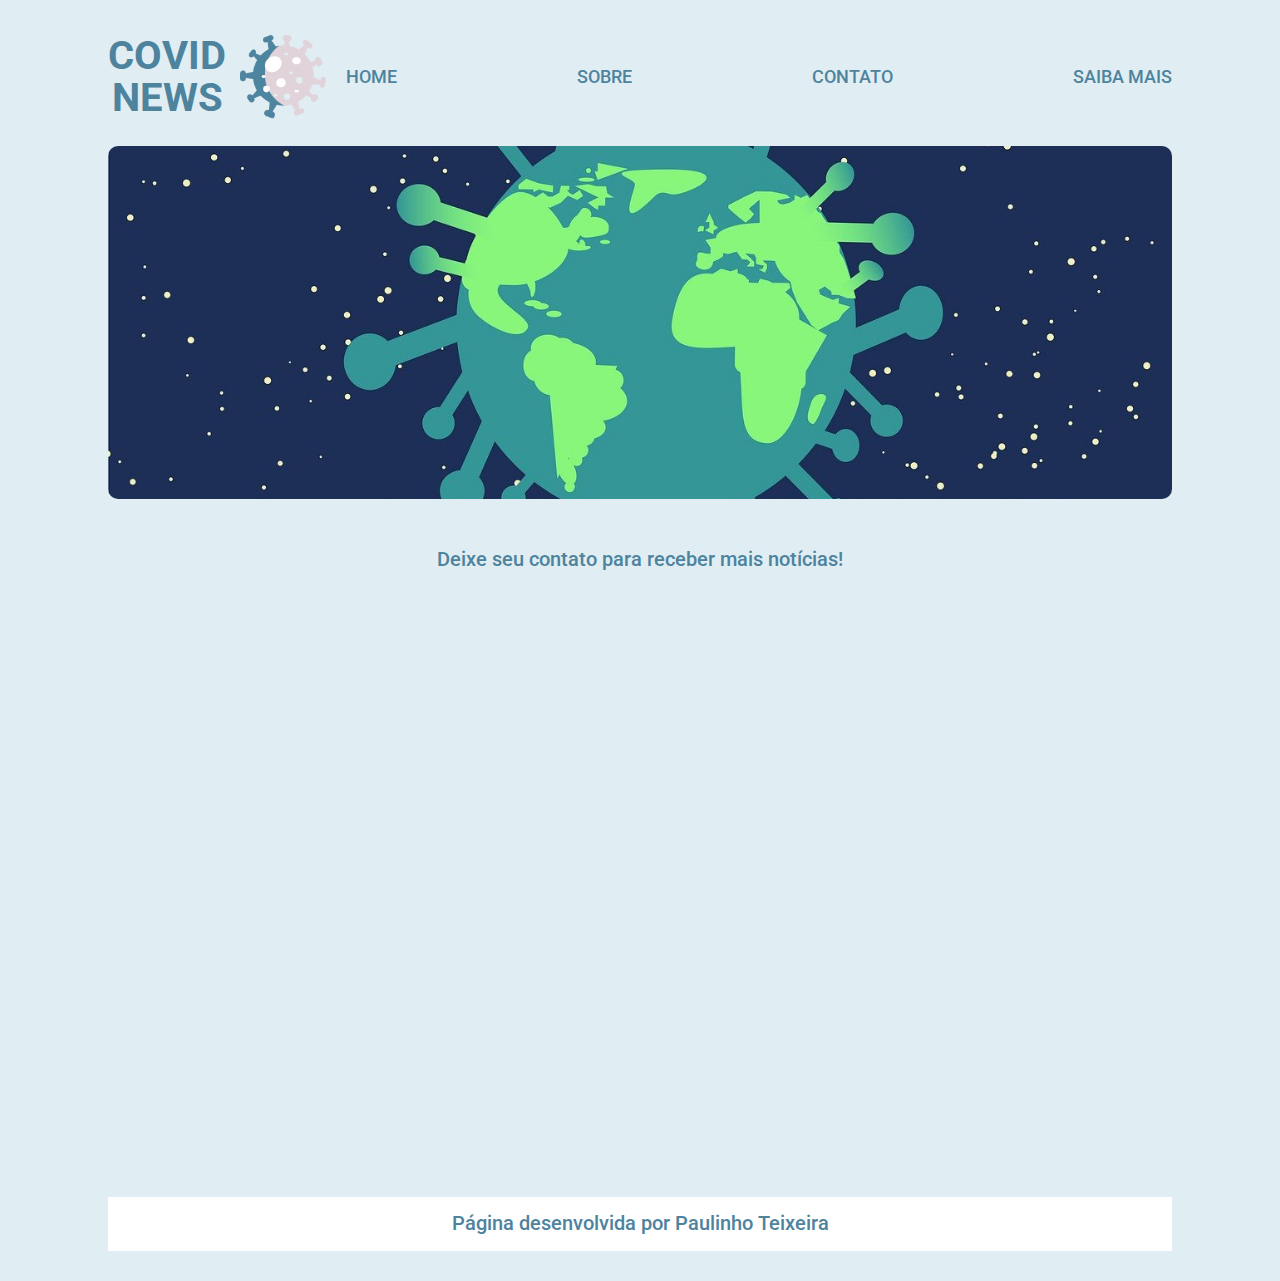
==== contato.html @ 4fcb5ef8 "adicionado os arquivos contato.html e contato.css" ====
<html>

<head>
  <title>COVID NEWS</title>
  <link rel="stylesheet" href="main.css" />
  <link rel="stylesheet" href="sobre.css" />
  <link rel="preconnect" href="https://fonts.gstatic.com" />
  <link href="https://fonts.googleapis.com/css2?family=Roboto:ital,wght@0,400;0,500;1,700&display=swap"
    rel="stylesheet" />
</head>

<body>
  <div id="cabecalho">
    <div id="logoDaPagina">
      <h1>COVID NEWS</h1>
      <img id="logocovidnews" src="images/logocovidnews.png" alt="" />
    </div>

    <div id="navbar">
      <a href="index.html">HOME</a>
      <a href="sobre.html">SOBRE</a>
      <a href="contato.html">CONTATO</a>
      <a href="saibamais.html">SAIBA MAIS</a>

    </div>
  </div>
  <img id="bannercovid" src="images/bannercovid.jpg"
    alt="Banner com um desenho do planeta terra representado pelo vírus" />
  <h2 id="noticiasPrincipais">Deixe seu contato para receber mais notícias!</h2>

  <div id="formulario">
    <iframe
      src="https://docs.google.com/forms/d/e/1FAIpQLSff9MP_lwy3tgzRaRbXeVfqUrgXyRUQPbebsujgN4srwHpmbA/viewform?embedded=true"
      width="640" height="580" frameborder="0" marginheight="0" marginwidth="0">Carregando…</iframe>
  </div>
  <div id="rodape">

    <h2>Página desenvolvida por</h2>
    <a href="https://www.linkedin.com/in/pauloteixeiraoliveira/">Paulinho Teixeira</a>
  </div>
  </div>
</body>

</html>
---- main.css ----
body {
  background: #e0eef3;
  padding-left: 100px;
  padding-right: 100px;
}

#cabecalho {
  display: flex;
  justify-content: space-between;
  align-items: center;
}

#logoDaPagina {
  display: flex;
  justify-content: flex-start;
  align-items: center;
}
#logocovidnews {
  width: 86px;
  height: 85px;
  margin-left: 20px;
}

#navbar {
  display: flex;
  justify-content: space-between;
  width: 100%;
  margin-left: 20px;
}

a {
  font-family: "Roboto", sans-serif;
  font-style: normal;
  font-weight: 500;
  font-size: 18px;
  line-height: 21px;
  color: #4e839e;
}
a:link {
  text-decoration: none;
}

#bannercovid {
  width: 100%;
  height: 40%;
  object-fit: cover;
  object-position: center;

  border-radius: 10px;
}

h1 {
  width: 112px;
  font-family: "Roboto", sans-serif;
  font-style: normal;
  font-weight: bold;
  font-size: 40px;
  line-height: 42px;
  display: flex;
  align-items: center;
  text-align: center;

  color: #4e839e;
}

h2 {
  font-family: "Roboto", sans-serif;
  font-style: normal;
  font-weight: 500;
  font-size: 20px;
  line-height: 21px;
  color: #4e839e;
  text-align: center;
}

#noticiasPrincipais {
  margin-top: 50px;
}

.noticias {
  background-color: white;
  margin-top: 30px;
  margin-bottom: 30px;
  padding-bottom: 30px;
}

.cabecalhoNoticia {
  display: flex;
  width: 100%;
  justify-content: space-between;
  align-items: center;
}

.tituloNoticia {
  padding-left: 20px;
  padding-right: 20px;
}

.iconeNoticia {
  width: 103px;
  height: 100px;
  margin-top: 18px;
  margin-right: 24px;
  margin-bottom: 17px;
}

p {
  padding-left: 20px;
  padding-right: 20px;
  margin: 0;
  font-family: Roboto;
  font-style: normal;
  font-weight: 500;
  font-size: 16px;
  line-height: 21px;
  color: #000000;
}

.rodapeNoticia {
  display: flex;
  justify-content: flex-start;
}

h3 {
  padding-left: 20px;
  padding-right: 5px;
  font-family: Roboto;
  font-style: normal;
  font-weight: 500;
  font-size: 16px;
  line-height: 21px;
  color: #000000;
  margin: 0;
}

.video {
  display: flex;
  justify-content: center;
}

.logoSeparador {
  width: 106px;
  height: 101px;
}

.separadorNoticias {
  text-align: center;
}

#rodape{
  display: flex;
  justify-content:center;
  background-color: white;
  margin-top: 30px;
  margin-bottom: 30px;
  align-items: center;

}

#rodape a{
  margin-left: 5px;
  font-family: "Roboto", sans-serif;
  font-style: normal;
  font-weight: 500;
  font-size: 20px;
  line-height: 21px;
  color: #4e839e;
}
---- sobre.css ----
#sobreODesenvolvedor{
    display: flex;
    justify-content: space-between
}

img{
    width: 86px;
    height: 85px;
}

.SobrePaulo{
    margin-left: 10px;
    margin-right: 10px;
    background-color: white;

    margin-top: 30px;
    padding-top: 20px;
    padding-bottom: 30px;
}
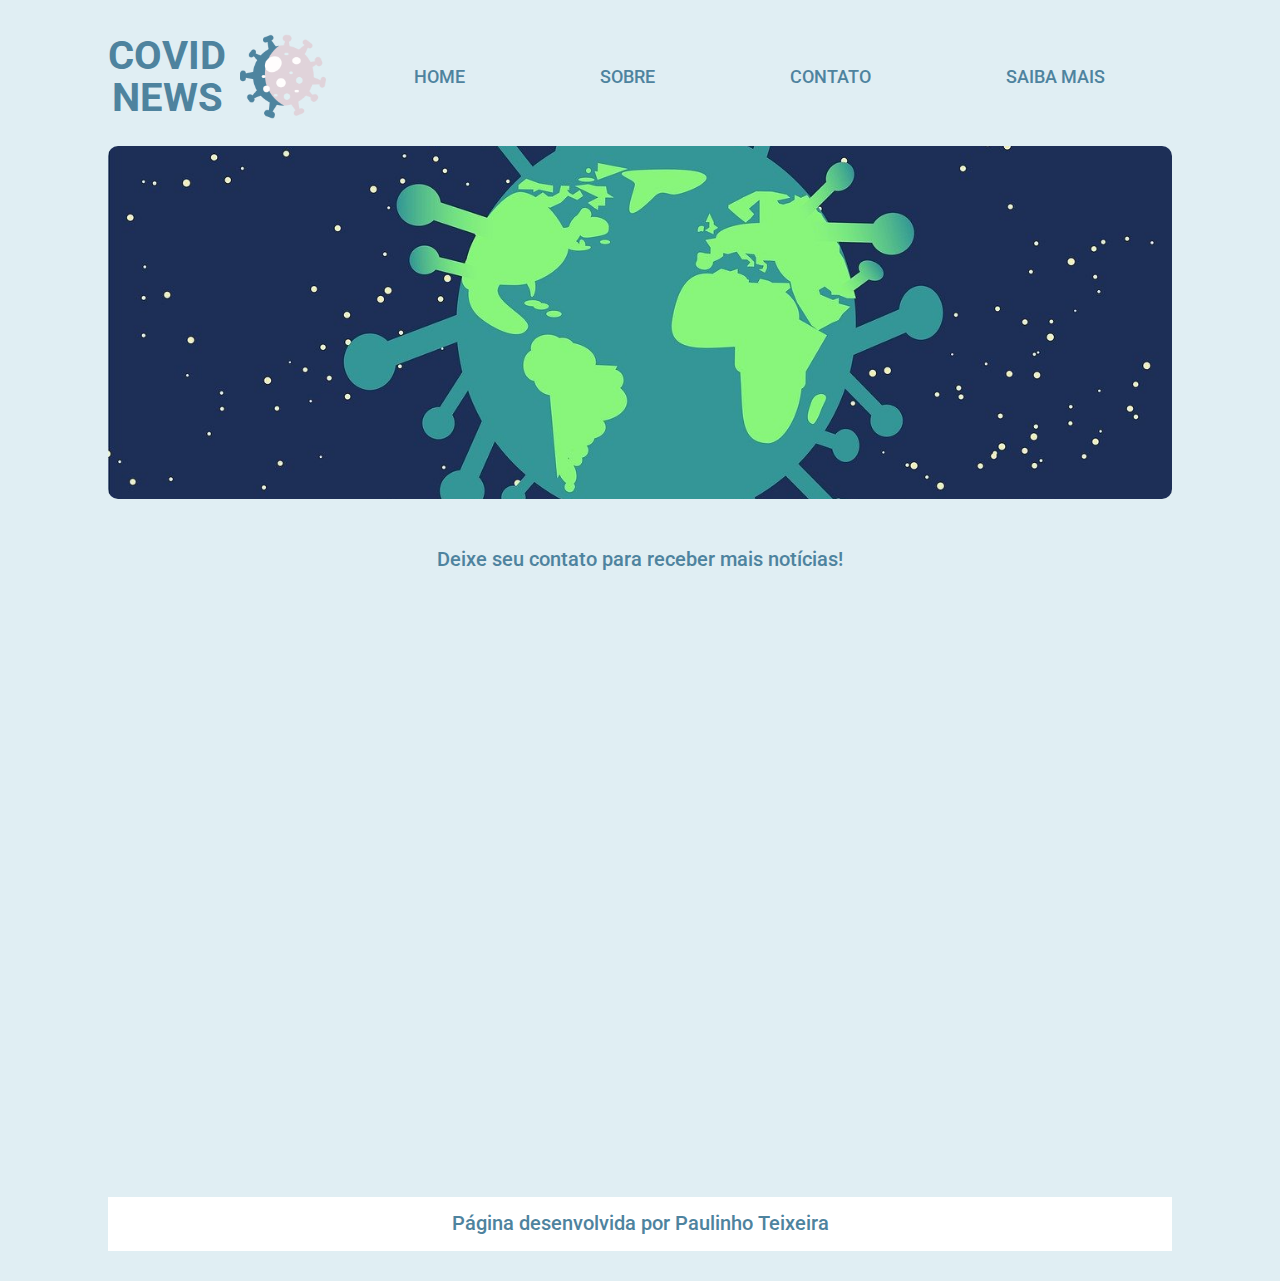
==== commit 4420bdbc: "criado os arquivos saibamais.html e saibamais.css e ajustado o estilo desta página" ====
--- a/contato.html
+++ b/contato.html
@@ -1,44 +1,51 @@
 <html>
+  <head>
+    <title>COVID NEWS</title>
+    <link rel="stylesheet" href="main.css" />
+    <link rel="stylesheet" href="contato.css" />
+    <link rel="preconnect" href="https://fonts.gstatic.com" />
+    <link
+      href="https://fonts.googleapis.com/css2?family=Roboto:ital,wght@0,400;0,500;1,700&display=swap"
+      rel="stylesheet"
+    />
+    <link rel="icon" href="images/logocovidnews.png">
+  </head>
 
-<head>
-  <title>COVID NEWS</title>
-  <link rel="stylesheet" href="main.css" />
-  <link rel="stylesheet" href="sobre.css" />
-  <link rel="preconnect" href="https://fonts.gstatic.com" />
-  <link href="https://fonts.googleapis.com/css2?family=Roboto:ital,wght@0,400;0,500;1,700&display=swap"
-    rel="stylesheet" />
-</head>
+  <body>
+    <div id="cabecalho">
+      <div id="logoDaPagina">
+        <h1>COVID NEWS</h1>
+        <img id="logocovidnews" src="images/logocovidnews.png" alt="" />
+      </div>
 
-<body>
-  <div id="cabecalho">
-    <div id="logoDaPagina">
-      <h1>COVID NEWS</h1>
-      <img id="logocovidnews" src="images/logocovidnews.png" alt="" />
+      <div id="navbar">
+        <a href="index.html">HOME</a>
+        <a href="sobre.html">SOBRE</a>
+        <a href="contato.html">CONTATO</a>
+        <a href="saibamais.html">SAIBA MAIS</a>
+      </div>
     </div>
+    <img
+      id="bannercovid"
+      src="images/bannercovid.jpg"
+      alt="Banner com um desenho do planeta terra representado pelo vírus"
+    />
+    <h2 id="noticiasPrincipais">Deixe seu contato para receber mais notícias!</h2>
 
-    <div id="navbar">
-      <a href="index.html">HOME</a>
-      <a href="sobre.html">SOBRE</a>
-      <a href="contato.html">CONTATO</a>
-      <a href="saibamais.html">SAIBA MAIS</a>
-
+    <div id="formulario">
+      <iframe
+        src="https://docs.google.com/forms/d/e/1FAIpQLSff9MP_lwy3tgzRaRbXeVfqUrgXyRUQPbebsujgN4srwHpmbA/viewform?embedded=true"
+        width="640"
+        height="580"
+        frameborder="0"
+        marginheight="0"
+        marginwidth="0"
+        >Carregando…</iframe
+      >
     </div>
-  </div>
-  <img id="bannercovid" src="images/bannercovid.jpg"
-    alt="Banner com um desenho do planeta terra representado pelo vírus" />
-  <h2 id="noticiasPrincipais">Deixe seu contato para receber mais notícias!</h2>
-
-  <div id="formulario">
-    <iframe
-      src="https://docs.google.com/forms/d/e/1FAIpQLSff9MP_lwy3tgzRaRbXeVfqUrgXyRUQPbebsujgN4srwHpmbA/viewform?embedded=true"
-      width="640" height="580" frameborder="0" marginheight="0" marginwidth="0">Carregando…</iframe>
-  </div>
-  <div id="rodape">
-
-    <h2>Página desenvolvida por</h2>
-    <a href="https://www.linkedin.com/in/pauloteixeiraoliveira/">Paulinho Teixeira</a>
-  </div>
-  </div>
-</body>
-
-</html>+    <div id="rodape">
+      <h2>Página desenvolvida por</h2>
+      <a href="https://www.linkedin.com/in/pauloteixeiraoliveira/" target="_blank">Paulinho Teixeira</a>
+    </div>
+  </body>
+</html>
--- a/main.css
+++ b/main.css
@@ -23,13 +23,13 @@
 
 #navbar {
   display: flex;
-  justify-content: space-between;
+  justify-content: space-around;
   width: 100%;
   margin-left: 20px;
 }
 
 a {
-  font-family: "Roboto", sans-serif;
+  font-family: 'Roboto', sans-serif;
   font-style: normal;
   font-weight: 500;
   font-size: 18px;
@@ -51,7 +51,7 @@
 
 h1 {
   width: 112px;
-  font-family: "Roboto", sans-serif;
+  font-family: 'Roboto', sans-serif;
   font-style: normal;
   font-weight: bold;
   font-size: 40px;
@@ -64,7 +64,7 @@
 }
 
 h2 {
-  font-family: "Roboto", sans-serif;
+  font-family: 'Roboto', sans-serif;
   font-style: normal;
   font-weight: 500;
   font-size: 20px;
@@ -147,23 +147,21 @@
   text-align: center;
 }
 
-#rodape{
+#rodape {
   display: flex;
-  justify-content:center;
+  justify-content: center;
   background-color: white;
   margin-top: 30px;
   margin-bottom: 30px;
   align-items: center;
-
 }
 
-#rodape a{
+#rodape a {
   margin-left: 5px;
-  font-family: "Roboto", sans-serif;
+  font-family: 'Roboto', sans-serif;
   font-style: normal;
   font-weight: 500;
   font-size: 20px;
   line-height: 21px;
   color: #4e839e;
 }
-
--- a/contato.css
+++ b/contato.css
@@ -0,0 +1,4 @@
+#formulario {
+  display: flex;
+  justify-content: center;
+}
